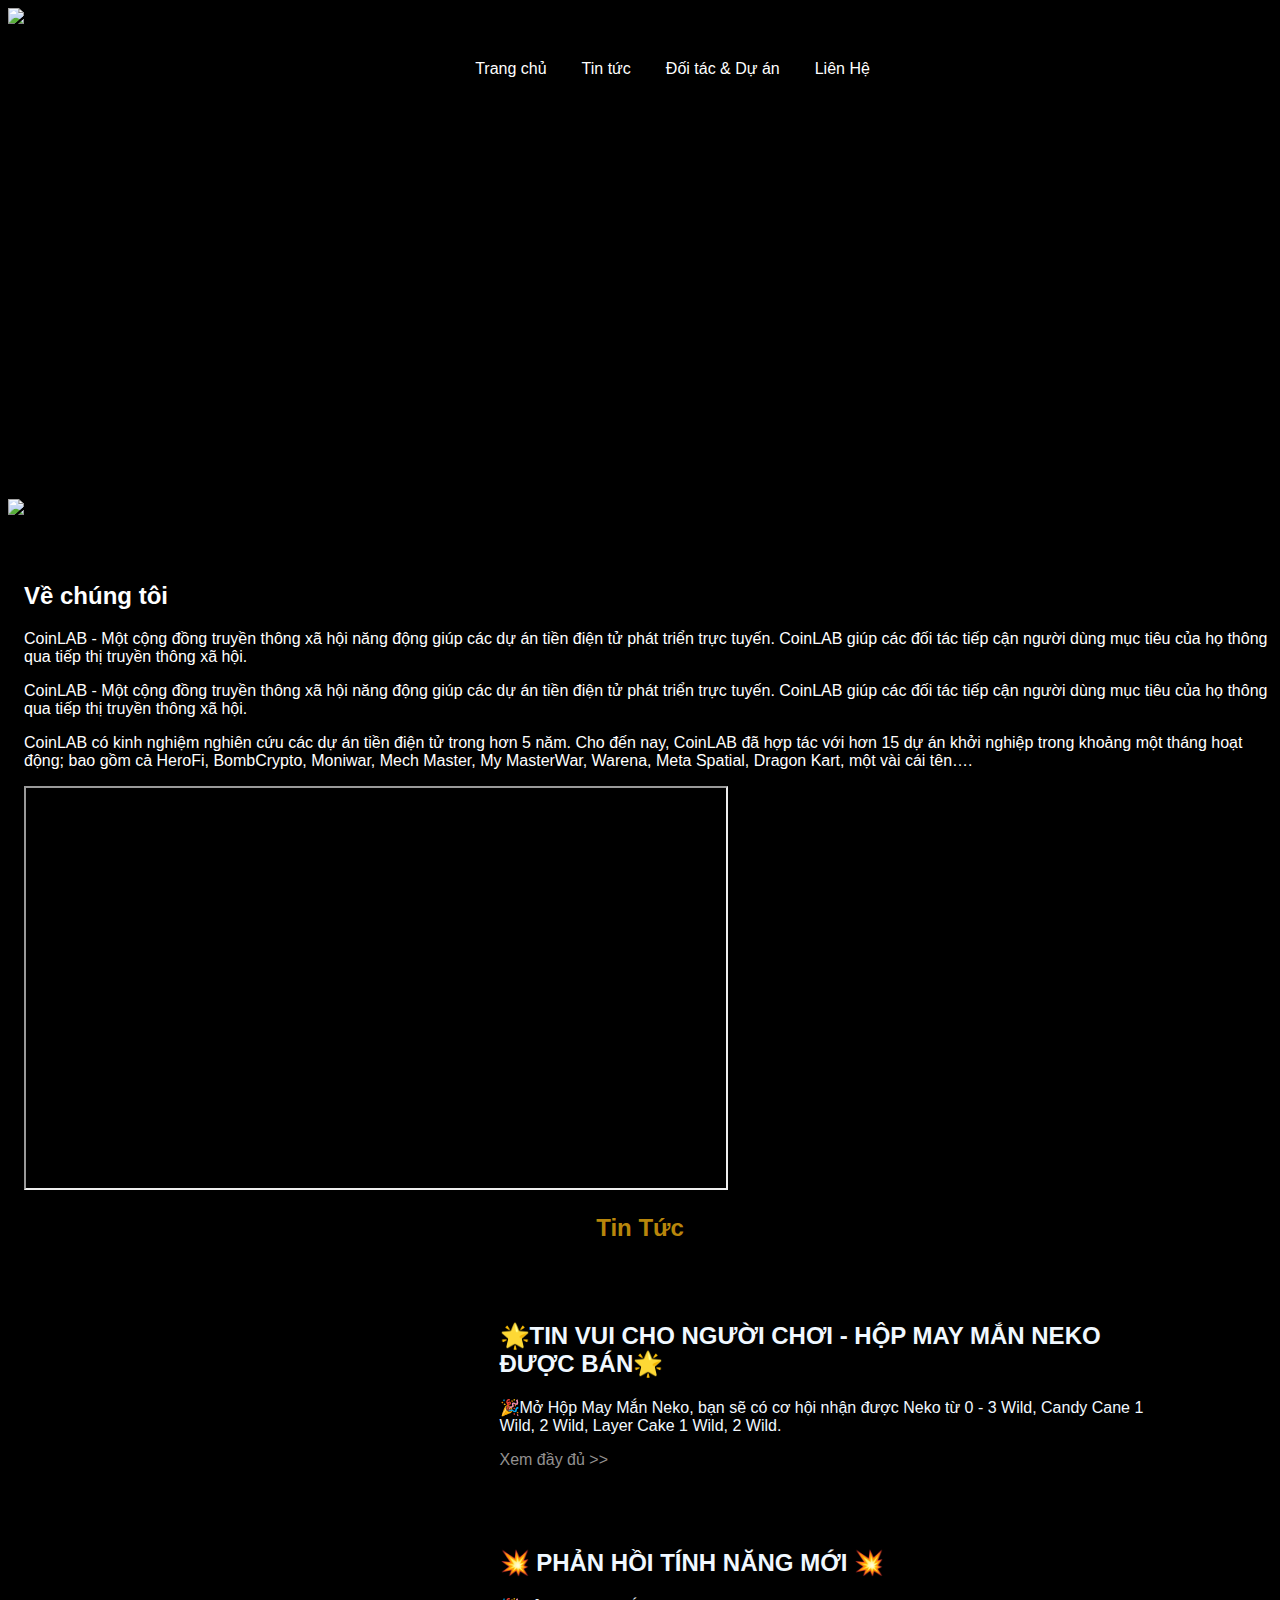
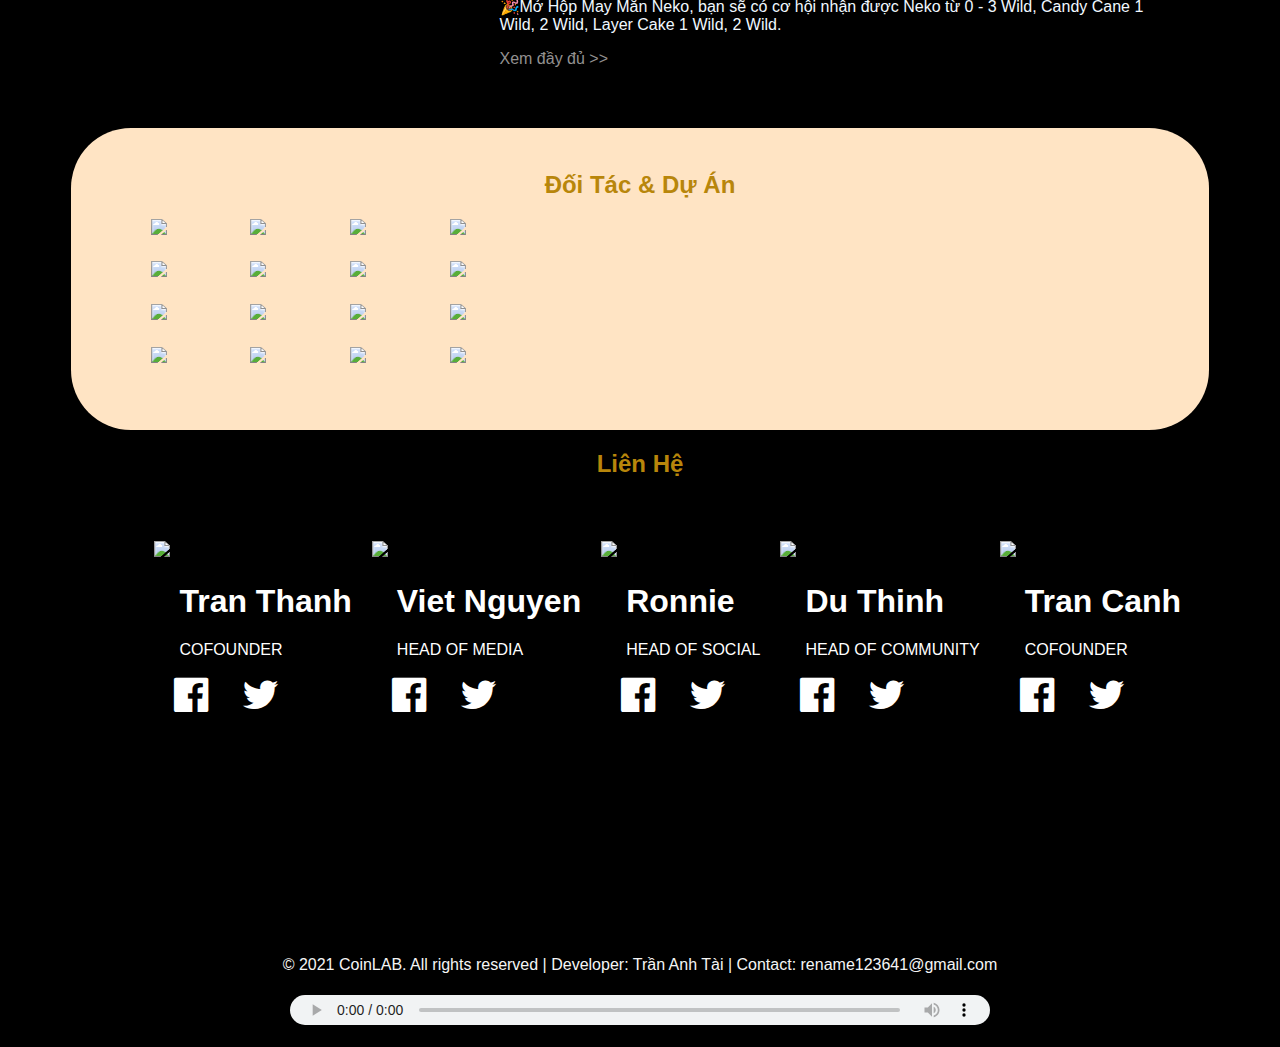
==== index.html @ 1949e6ed "Add files via upload" ====
<!DOCTYPE html>
<html lang="en">

<head>
    <meta charset="UTF-8">
    <meta http-equiv="X-UA-Compatible" content="IE=edge">
    <meta name="viewport" content="width=device-width, initial-scale=1.0">
    <title>CoinLab</title>
    <link rel="stylesheet" href="style.css" />
    <link rel="stylesheet" href="https://cdnjs.cloudflare.com/ajax/libs/font-awesome/4.7.0/css/font-awesome.min.css">
    <link rel="icon" href="img/icon.png" sizes="32x32" />
    <style>
        form {
            background-color: bisque;
            border-radius: 60px;
            width: 90%;
            height: 100%;
            margin-left: auto;
            margin-right: auto;
            color: darkgoldenrod;
            padding-bottom: 5%;
        }

        form h1 {
            text-align: center;
            margin-top: 0px;
            font-family: Arial, Helvetica, sans-serif;
        }
    </style>
</head>

<body>
    <header>
        <img src="img\Logo.png" />
    </header>
    <ul class="hmenu">
        <li><a href="index.html">Trang chủ</a></li>
        <li><a href="#news">Tin tức</a></li>
        <li><a href="#partner">Đối tác &amp; Dự án</a></li>
        <li><a href="#coreteam">Liên Hệ</a></li>
    </ul>
    <main>
        <div class="sl">
            <iframe src="https://albumizr.com/a/70ZQ" scrolling="no" frameborder="0" allowfullscreen width="1200"
                height="400">
            </iframe>
        </div>


        <div class="container-body">
            <div class="box1">
                <img src="img/Miner.png" />
            </div>
            <div class="text">
                <h2>Về chúng tôi</h2>
                <p>
                    CoinLAB - Một cộng đồng truyền thông xã hội năng động giúp các dự án tiền điện tử phát triển trực
                    tuyến. CoinLAB giúp
                    các đối tác tiếp cận người dùng mục tiêu của họ thông qua tiếp thị truyền thông xã hội.
                </p>
                <p>
                    CoinLAB - Một cộng đồng truyền thông xã hội năng động giúp các dự án tiền điện tử phát triển trực
                    tuyến. CoinLAB giúp các đối tác tiếp cận người dùng mục tiêu của họ thông qua tiếp thị truyền thông
                    xã hội.
                </p>
                <p>
                    CoinLAB có kinh nghiệm nghiên cứu các dự án tiền điện tử trong hơn 5 năm. Cho đến nay, CoinLAB đã
                    hợp tác với hơn 15 dự án khởi nghiệp trong khoảng một tháng hoạt động; bao gồm cả HeroFi,
                    BombCrypto, Moniwar, Mech Master, My MasterWar, Warena, Meta Spatial, Dragon Kart, một vài cái tên….
                </p>
                <iframe width="700" height="400" src="https://www.youtube.com/embed/xFsnLyfYVNs"></iframe>
            </div>

        </div>

        <div class="content" id="news">
            <h2 style="text-align: center; color: darkgoldenrod; font-family: Arial, Helvetica, sans-serif;">Tin Tức
            </h2>
            <div class="row">
                <div class="card">
                    <div class="card-img">
                        <a href="#"><img src="img/tanktable.jpg" alt="" width="300px"></a>
                    </div>
                    <div class="card-body">
                        <div class="card-title">
                            <a href="#">
                                <h2 style="color: aliceblue; font-family: Arial, Helvetica, sans-serif;">🌟TIN VUI CHO
                                    NGƯỜI CHƠI - HỘP MAY MẮN NEKO ĐƯỢC BÁN🌟
                                </h2>
                            </a>
                        </div>
                        <div class="card-sub">
                            <a href="#">
                                <p style="color: aliceblue; font-family: Arial, Helvetica, sans-serif;">🎉Mở Hộp May Mắn
                                    Neko, bạn sẽ có cơ hội nhận được Neko
                                    từ 0
                                    - 3 Wild, Candy Cane 1 Wild, 2 Wild, Layer Cake 1 Wild, 2 Wild.
                                </p>
                            </a>
                        </div>
                        <div class="detail">
                            <a href="news.html">Xem đầy đủ >></a>
                        </div>
                    </div>
                </div>
            </div>
            <div class="row">
                <div class="card">
                    <div class="card-img">
                        <a href="#"><img src="img/tanktable-1.jpg" alt="" width="300px"></a>
                    </div>
                    <div class="card-body">
                        <div class="card-title">
                            <a href="#">
                                <h2 style="color: aliceblue; font-family: Arial, Helvetica, sans-serif;">
                                    💥 PHẢN HỒI TÍNH NĂNG MỚI 💥
                                </h2>
                            </a>
                        </div>
                        <div class="card-sub">
                            <a href="#">
                                <p style="color: aliceblue; font-family: Arial, Helvetica, sans-serif;">🎉Mở Hộp May Mắn
                                    Neko, bạn sẽ có cơ hội nhận được Neko
                                    từ 0
                                    - 3 Wild, Candy Cane 1 Wild, 2 Wild, Layer Cake 1 Wild, 2 Wild.
                                </p>
                            </a>
                        </div>
                        <div class="detail">
                            <a href="#">Xem đầy đủ >></a>
                        </div>
                    </div>
                </div>
            </div>
        </div>
        <div class="content" id="partner">
            <form action="">
                <div class="partner">
                    <h2 style="text-align: center;">Đối Tác & Dự Án</h2>

                    <a href="https://lz.finance/home"><img src="img/Launch-1.png" width="220"></a>
                    <a href="#"><img src="img/9D-NFT-.png" width="220"></a>
                    <a href="#"><img src="img/Bangergames.png" width="220"></a>
                    <a href="#"><img src="img/Barmy.png" width="220"></a>

                </div>
                <div class="partner">
                    <a href="#"><img src="img/7-1.png" width="220"></a>
                    <a href="#"><img src="img/Dragon-Kart.png" width="220"></a>
                    <a href="#"><img src="img/Etermon-1.png" width="220"></a>
                    <a href="#"><img src="img/GuiLDFI.png" width="220"></a>

                </div>
                <div class="partner">
                    <a href="#"><img src="img/Heroes-TD.png" width="220"></a>
                    <a href="#"><img src="img/HeroFi.png" width="220"></a>
                    <a href="#"><img src="img/Howl-city.png" width="220"></a>
                    <a href="#"><img src="img/Celo-1.png" width="220"></a>

                </div>
                <div class="partner">
                    <a href="#"><img src="img/Moniwar.png" width="220"></a>
                    <a href="#"><img src="img/Mymasterwar.png" width="220"></a>
                    <a href="#"><img src="img/Ninneko.png" width="220"></a>
                    <a href="#"><img src="img/RealRealm.png" width="220"></a>
                </div>
            </form>
        </div>


        <div class="content" id="coreteam">
            <h2 style="text-align: center; color: darkgoldenrod;">Liên Hệ</h2>
            <div class="coreteam">
                <div class="ceo1">
                    <img src="img/Tran-Canh.png">
                    <h1>Tran Thanh</h1>
                    <p>COFOUNDER</p>
                    <a href="https://www.facebook.com/thanh.tran.285"><i
                            style="font-size:40px; color: white; padding-right: 30px; margin-left: 40px;"
                            class="fa">&#xf230;</i></a>
                    <a href="https://twitter.com/mrhot285"><i style="font-size:40px; color: white;"
                            class="fa">&#xf099;</i></a>
                </div>
                <div class="ceo1">
                    <img src="img/Anh-Vit.png">
                    <h1>Viet Nguyen</h1>
                    <p>HEAD OF MEDIA</p>
                    <a href="https://www.facebook.com/vietnguyen.design"><i
                            style="font-size:40px; color: white; padding-right: 30px; margin-left: 40px;"
                            class="fa">&#xf230;</i></a>
                    <a href="https://twitter.com/LZspace"><i style="font-size:40px; color: white;"
                            class="fa">&#xf099;</i></a>
                </div>
                <div class="ceo1">
                    <img src="img/Chi-Ron.png">
                    <h1>Ronnie</h1>
                    <p>HEAD OF SOCIAL</p>
                    <a href="https://twitter.com/ronnie_184%20"><i
                            style="font-size:40px; color: white; padding-right: 30px; margin-left: 40px;"
                            class="fa">&#xf230;</i></a>
                    <a href="https://twitter.com/ronnie_184%20"><i style="font-size:40px; color: white;"
                            class="fa">&#xf099;</i></a>
                </div>
                <div class="ceo1">
                    <img src="img/Du-Thinh-1.png">
                    <h1>Du Thinh</h1>
                    <p>HEAD OF COMMUNITY</p>
                    <a href="https://www.facebook.com/duthinh1992"><i
                            style="font-size:40px; color: white; padding-right: 30px; margin-left: 40px;"
                            class="fa">&#xf230;</i></a>
                    <a href="https://twitter.com/MRT_CoinLAB"><i style="font-size:40px; color: white;"
                            class="fa">&#xf099;</i></a>
                </div>
                <div class="ceo1">
                    <img src="img/Minh-Canh.png">
                    <h1>Tran Canh</h1>
                    <p>COFOUNDER</p>
                    <a href="https://www.facebook.com/tran.canh"><i
                            style="font-size:40px; color: white; padding-right: 30px; margin-left: 40px;"
                            class="fa">&#xf230;</i></a>
                    <a href="https://twitter.com/Cronald81"><i style="font-size:40px; color: white;"
                            class="fa">&#xf099;</i></a>
                </div>
            </div>
            <div class="ggmap">
                <iframe
                    src="https://www.google.com/maps/embed?pb=!1m14!1m12!1m3!1d3919.0114283273283!2d106.67656761462287!3d10.81043619229847!2m3!1f0!2f0!3f0!3m2!1i1024!2i768!4f13.1!5e0!3m2!1svi!2s!4v1676650703196!5m2!1svi!2s"
                    width="900" height="200" style="border:0;" allowfullscreen="" loading="lazy"
                    referrerpolicy="no-referrer-when-downgrade">
                </iframe>
            </div>
        </div>
        <script src="https://uhchat.net/code.php?f=1c930b"></script>




    </main>
    <footer>
        <h4>© 2021 CoinLAB. All rights reserved | Developer: Trần Anh Tài | Contact: rename123641@gmail.com</h4>
        <audio controls>
            <source src="audio.mp3" type="audio/mpeg">
        </audio>
    </footer>
</body>

</html>
---- style.css ----
body {
    background-color: black;   
    color: white; 
}
header {
    position: relative;
}
header>img {
    margin-left: auto;
    margin-right: auto;
    width: 1000;
    height: 90;
    display: block;
}
.hmenu {
    margin: 0px;
    padding-top: 2%;
    border-radius: 5px;
    list-style: none;
    background-color: black;
    height: 40px;
    display: flex;
    justify-content: center;
    flex-wrap: wrap;

}

ul.hmenu>li>a {
    display: block;
    line-height: 40px;
    text-decoration: none;
    font-family: Arial, Helvetica, sans-serif;
    padding-left: 25px;
    color: white;


}

ul.hmenu>li>a:hover {
    color: yellow;
    font-weight: bolder;
}

ul.hmenu>li {
    float: left;
    margin: 0 5px;

}
body {
    background-color: black;   
    color: white; 
}

.container-body {
    display: flex;
}
.text{
    margin-top: 5%;
}


main .content{
    position: relative;
    float: left;
    width: 100%;
}
.content .row{
    position: relative;
    margin: 60px 100px;
}
.content .card{
    position: relative !important;
    display: flex;
    align-items: center;
}
.content .card .card-img{
    position: relative;
    overflow: hidden;
    width: 500px;
}

.content .card-body{
    margin-left: 30px;
}
.content .card-body a{
    color: #000;
    text-decoration: none;
}
.content .card-title{
    margin-bottom: 20px;
}
.content .card-sub{
    margin-bottom: 10px;
}
.content .detail a{
    color: #929090;
}
.content .detail a:hover{
    color: #ffa500;
}
/*-------------------------------*/
.partner>a{   
    padding-left: 2%; 
    margin-left: 5%;
    padding-top: 2%;
}
.partner{
    padding-top: 2%;
}
.coreteam{
    display: flex;
    width: 20, 20%;
    margin-left: 10%;
    margin-top: 5%;
}
.ceo1>img{
    width: 180px;
    padding-left: 20px;
    padding-right: 20px;   
}
.ceo1>p{
    margin-left: 45px;    
}
.ceo1>h1{
    margin-left: 45px;    
}
/*-------------------------------*/
a{
    font-family: Arial, Helvetica, sans-serif;
}
p{
    font-family: Arial, Helvetica, sans-serif;
}
h1{
    font-family: Arial, Helvetica, sans-serif;    
}
h2{
    font-family: Arial, Helvetica, sans-serif;    
}
h3{
    font-family: Arial, Helvetica, sans-serif;    
}
.ggmap{
    padding-top: 10px;
    display: flex;
    justify-content: center;
}
.sl{
    padding-top: 10px;
    display: flex;
    justify-content: center;
}

/*-------------------------------*/


footer{
    padding: 10px;
    clear: both;
    text-align: center;    
    color: whitesmoke;
    display: block;
}
footer h4{
    font-weight: 100;
    font-family: Arial, Helvetica, sans-serif;
}

footer audio{
    height: 30px;
    width: 700px;
}
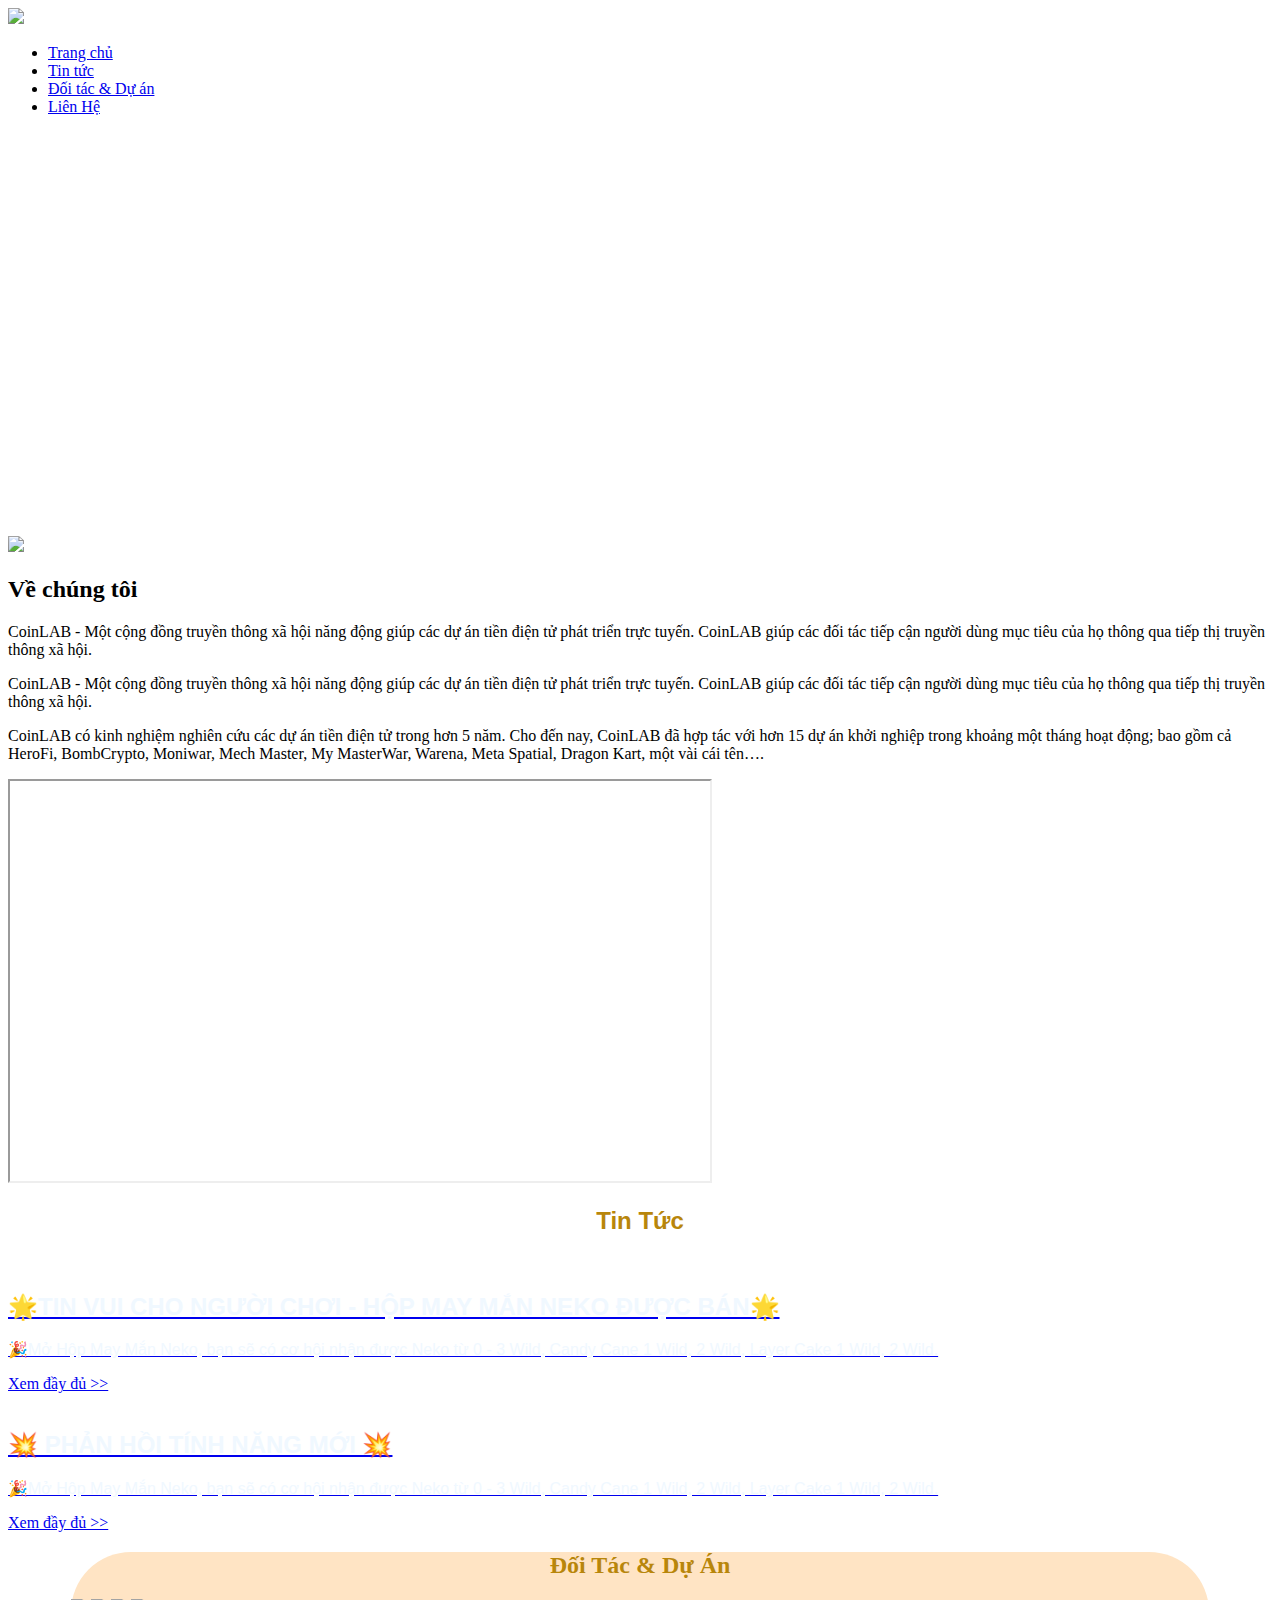
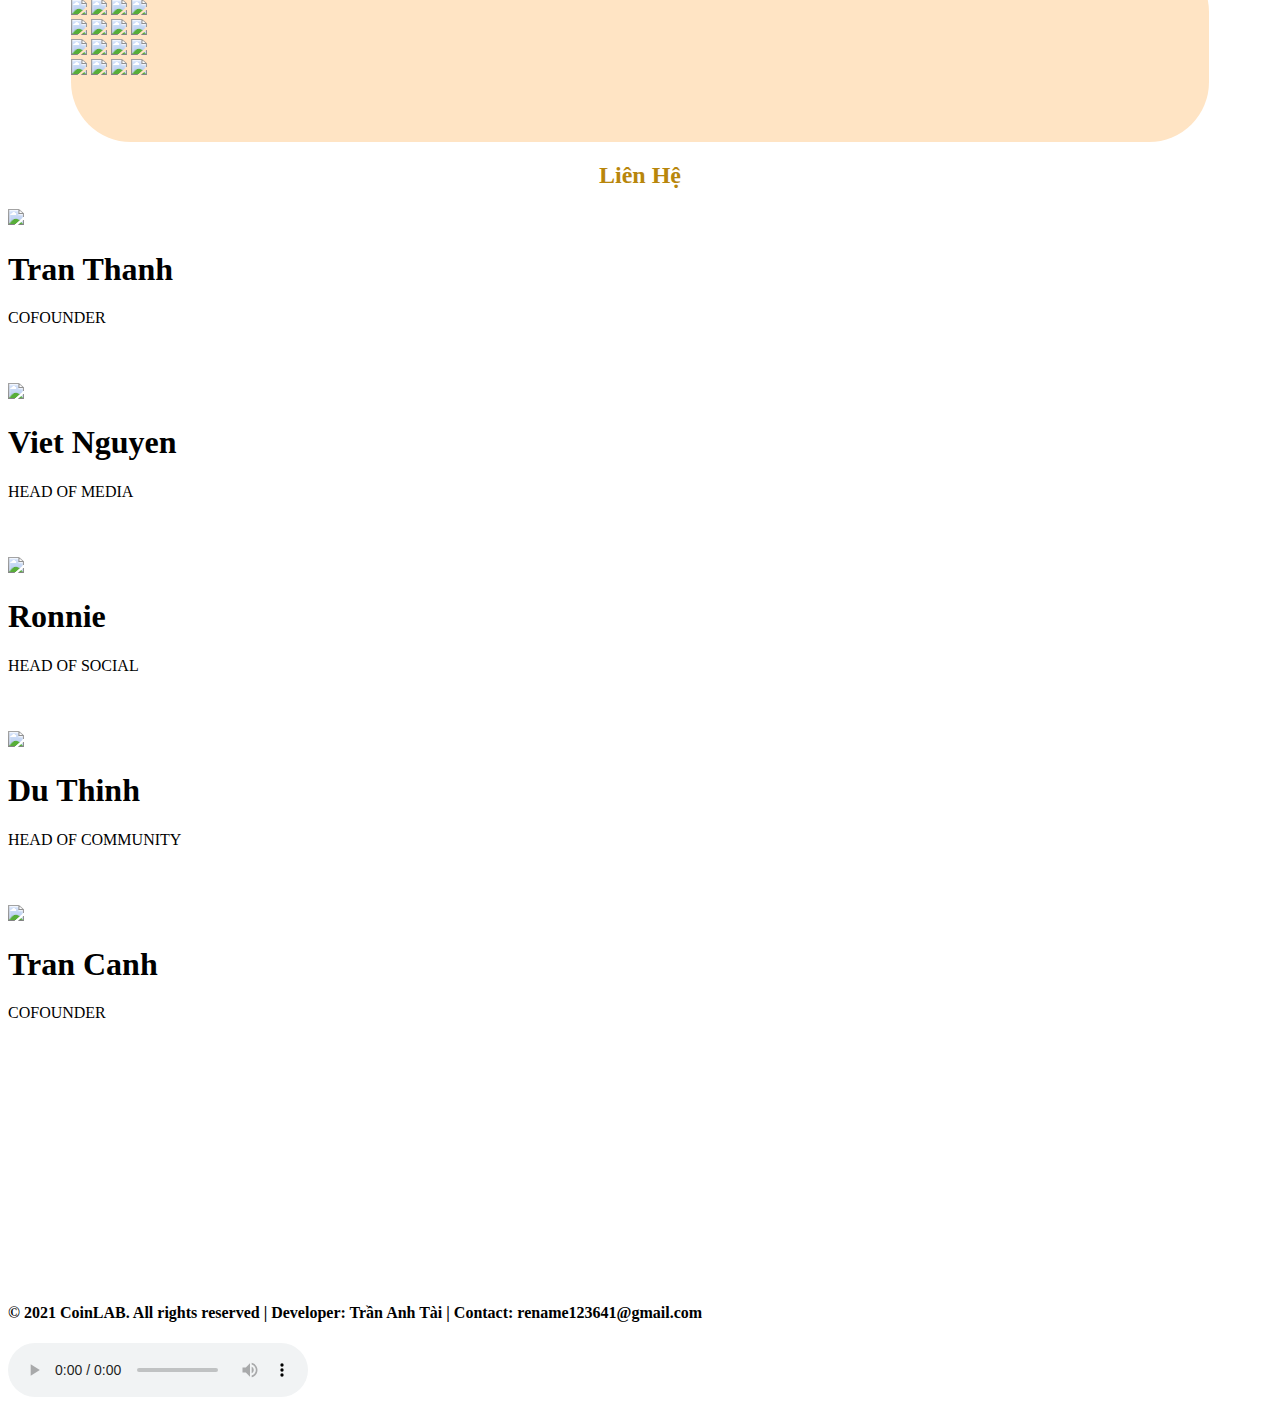
==== commit b21e20f3: "Add files via upload" ====
--- a/index.html
+++ b/index.html
@@ -6,7 +6,7 @@
     <meta http-equiv="X-UA-Compatible" content="IE=edge">
     <meta name="viewport" content="width=device-width, initial-scale=1.0">
     <title>CoinLab</title>
-    <link rel="stylesheet" href="style.css" />
+    <link rel="stylesheet" href="assets/style.css" />
     <link rel="stylesheet" href="https://cdnjs.cloudflare.com/ajax/libs/font-awesome/4.7.0/css/font-awesome.min.css">
     <link rel="icon" href="img/icon.png" sizes="32x32" />
     <style>
@@ -239,7 +239,7 @@
     <footer>
         <h4>© 2021 CoinLAB. All rights reserved | Developer: Trần Anh Tài | Contact: rename123641@gmail.com</h4>
         <audio controls>
-            <source src="audio.mp3" type="audio/mpeg">
+            <source src="audio/audio.mp3" type="audio/mpeg">
         </audio>
     </footer>
 </body>
